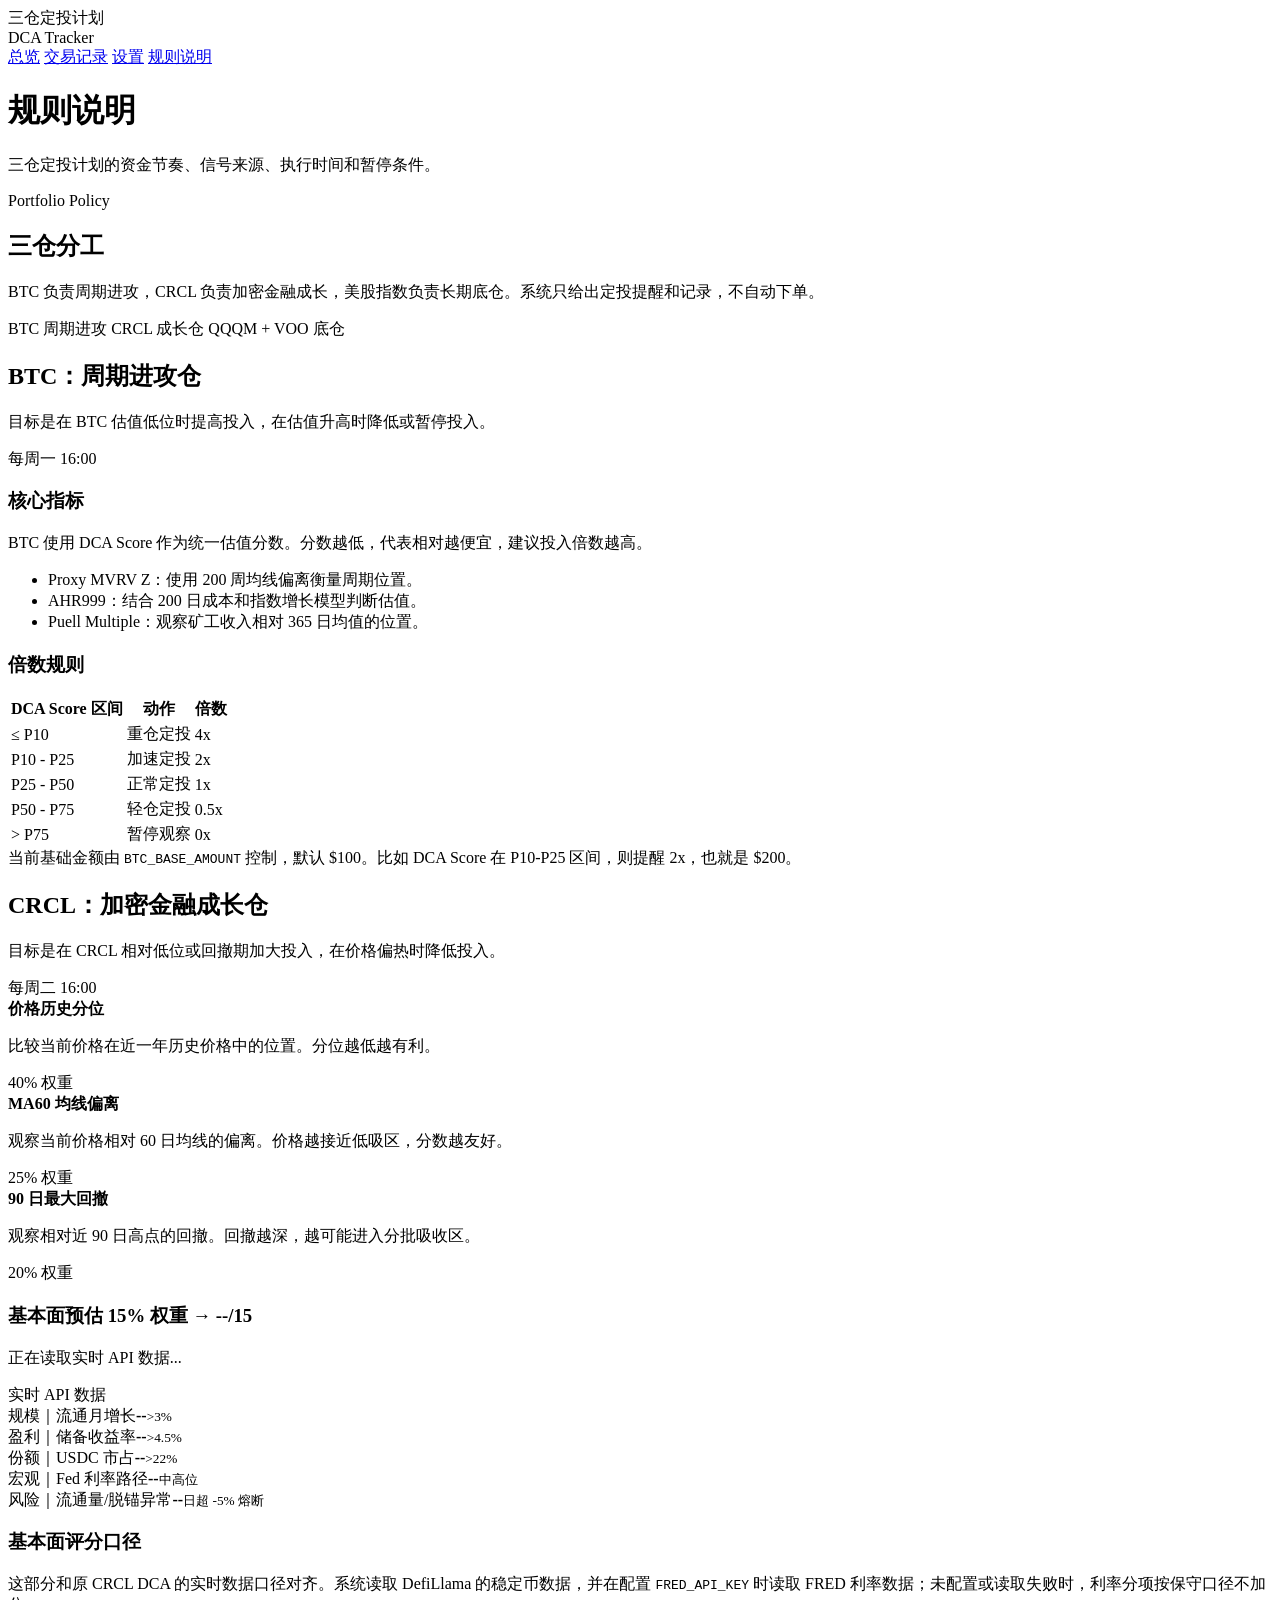
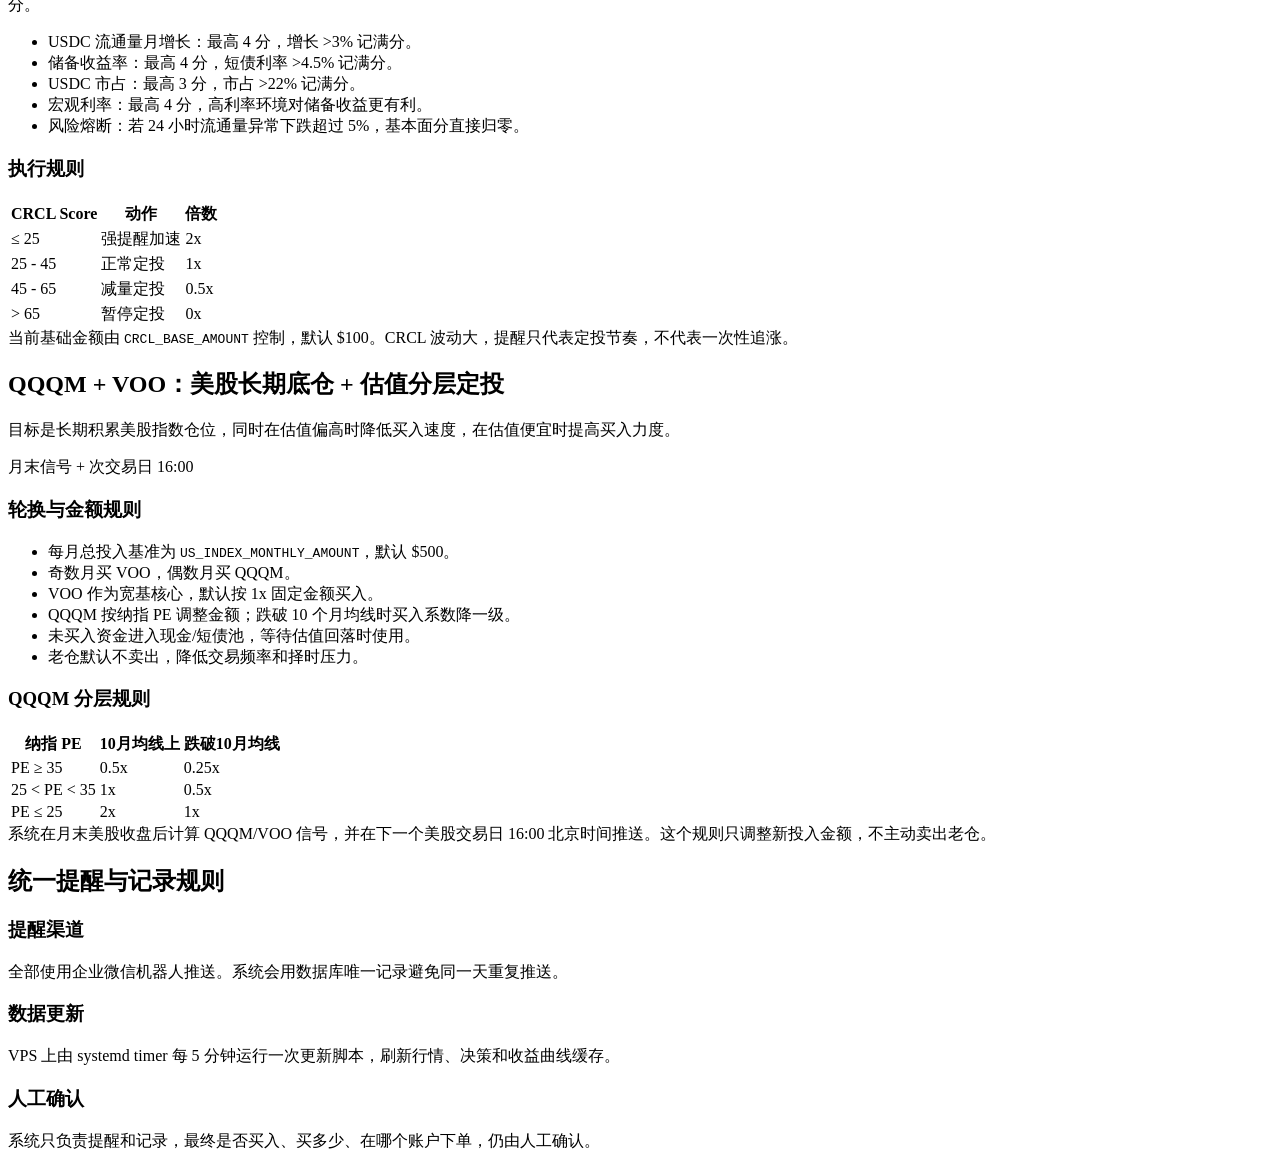
==== web/rules.html @ 86056a52 "初始化三仓定投项目" ====
<!doctype html>
<html lang="zh-CN">
<head>
  <meta charset="utf-8">
  <meta name="viewport" content="width=device-width, initial-scale=1">
  <title>规则说明 - 三仓定投计划</title>
  <link rel="stylesheet" href="/static/style.css">
</head>
<body>
<div class="layout">
  <aside>
    <div class="brand">三仓定投计划</div>
    <div class="module">DCA Tracker</div>
    <nav>
      <a href="/">总览</a>
      <a href="/transactions">交易记录</a>
      <a href="/settings">设置</a>
      <a class="active" href="/rules">规则说明</a>
    </nav>
  </aside>
  <main>
    <header>
      <div>
        <h1>规则说明</h1>
        <p>三仓定投计划的资金节奏、信号来源、执行时间和暂停条件。</p>
      </div>
    </header>

    <section class="rule-hero">
      <div>
        <div class="eyebrow">Portfolio Policy</div>
        <h2>三仓分工</h2>
        <p>BTC 负责周期进攻，CRCL 负责加密金融成长，美股指数负责长期底仓。系统只给出定投提醒和记录，不自动下单。</p>
      </div>
      <div class="rule-pills">
        <span>BTC 周期进攻</span>
        <span>CRCL 成长仓</span>
        <span>QQQM + VOO 底仓</span>
      </div>
    </section>

    <section class="rule-card">
      <div class="rule-title">
        <div>
          <h2>BTC：周期进攻仓</h2>
          <p>目标是在 BTC 估值低位时提高投入，在估值升高时降低或暂停投入。</p>
        </div>
        <span class="tag buy">每周一 16:00</span>
      </div>

      <div class="rule-grid">
        <div class="rule-block">
          <h3>核心指标</h3>
          <p>BTC 使用 DCA Score 作为统一估值分数。分数越低，代表相对越便宜，建议投入倍数越高。</p>
          <ul>
            <li>Proxy MVRV Z：使用 200 周均线偏离衡量周期位置。</li>
            <li>AHR999：结合 200 日成本和指数增长模型判断估值。</li>
            <li>Puell Multiple：观察矿工收入相对 365 日均值的位置。</li>
          </ul>
        </div>
        <div class="rule-block">
          <h3>倍数规则</h3>
          <table class="rule-table">
            <thead><tr><th>DCA Score 区间</th><th>动作</th><th>倍数</th></tr></thead>
            <tbody>
              <tr><td id="btc-rule-p10">≤ P10</td><td>重仓定投</td><td>4x</td></tr>
              <tr><td id="btc-rule-p10-p25">P10 - P25</td><td>加速定投</td><td>2x</td></tr>
              <tr><td id="btc-rule-p25-p50">P25 - P50</td><td>正常定投</td><td>1x</td></tr>
              <tr><td id="btc-rule-p50-p75">P50 - P75</td><td>轻仓定投</td><td>0.5x</td></tr>
              <tr><td id="btc-rule-p75">&gt; P75</td><td>暂停观察</td><td>0x</td></tr>
            </tbody>
          </table>
        </div>
      </div>

      <div class="rule-note">
        当前基础金额由 <code>BTC_BASE_AMOUNT</code> 控制，默认 $100。比如 DCA Score 在 P10-P25 区间，则提醒 2x，也就是 $200。
      </div>
    </section>

    <section class="rule-card">
      <div class="rule-title">
        <div>
          <h2>CRCL：加密金融成长仓</h2>
          <p>目标是在 CRCL 相对低位或回撤期加大投入，在价格偏热时降低投入。</p>
        </div>
        <span class="tag buy">每周二 16:00</span>
      </div>

      <div class="rule-grid three">
        <div class="rule-block metric">
          <strong>价格历史分位</strong>
          <p>比较当前价格在近一年历史价格中的位置。分位越低越有利。</p>
          <span>40% 权重</span>
        </div>
        <div class="rule-block metric">
          <strong>MA60 均线偏离</strong>
          <p>观察当前价格相对 60 日均线的偏离。价格越接近低吸区，分数越友好。</p>
          <span>25% 权重</span>
        </div>
        <div class="rule-block metric">
          <strong>90 日最大回撤</strong>
          <p>观察相对近 90 日高点的回撤。回撤越深，越可能进入分批吸收区。</p>
          <span>20% 权重</span>
        </div>
      </div>

      <div class="rule-block fundamentals-live">
        <div class="fund-head">
          <div>
            <h3>基本面预估 <span class="muted">15% 权重</span> → <span id="fund-score" class="green">--/15</span></h3>
            <p id="fund-note">正在读取实时 API 数据...</p>
          </div>
          <span class="tag buy" id="fund-live-tag">实时 API 数据</span>
        </div>
        <div class="fund-grid" id="fund-grid">
          <div class="fund-item"><span>规模｜流通月增长</span><strong>--</strong><small>&gt;3%</small></div>
          <div class="fund-item"><span>盈利｜储备收益率</span><strong>--</strong><small>&gt;4.5%</small></div>
          <div class="fund-item"><span>份额｜USDC 市占</span><strong>--</strong><small>&gt;22%</small></div>
          <div class="fund-item"><span>宏观｜Fed 利率路径</span><strong>--</strong><small>中高位</small></div>
          <div class="fund-item wide"><span>风险｜流通量/脱锚异常</span><strong>--</strong><small>日超 -5% 熔断</small></div>
        </div>
      </div>

      <div class="rule-grid">
        <div class="rule-block">
          <h3>基本面评分口径</h3>
          <p>这部分和原 CRCL DCA 的实时数据口径对齐。系统读取 DefiLlama 的稳定币数据，并在配置 <code>FRED_API_KEY</code> 时读取 FRED 利率数据；未配置或读取失败时，利率分项按保守口径不加分。</p>
          <ul>
            <li>USDC 流通量月增长：最高 4 分，增长 &gt;3% 记满分。</li>
            <li>储备收益率：最高 4 分，短债利率 &gt;4.5% 记满分。</li>
            <li>USDC 市占：最高 3 分，市占 &gt;22% 记满分。</li>
            <li>宏观利率：最高 4 分，高利率环境对储备收益更有利。</li>
            <li>风险熔断：若 24 小时流通量异常下跌超过 5%，基本面分直接归零。</li>
          </ul>
        </div>
        <div class="rule-block">
          <h3>执行规则</h3>
          <table class="rule-table">
            <thead><tr><th>CRCL Score</th><th>动作</th><th>倍数</th></tr></thead>
            <tbody>
              <tr><td>≤ 25</td><td>强提醒加速</td><td>2x</td></tr>
              <tr><td>25 - 45</td><td>正常定投</td><td>1x</td></tr>
              <tr><td>45 - 65</td><td>减量定投</td><td>0.5x</td></tr>
              <tr><td>&gt; 65</td><td>暂停定投</td><td>0x</td></tr>
            </tbody>
          </table>
        </div>
      </div>

      <div class="rule-note">
        当前基础金额由 <code>CRCL_BASE_AMOUNT</code> 控制，默认 $100。CRCL 波动大，提醒只代表定投节奏，不代表一次性追涨。
      </div>
    </section>

    <section class="rule-card">
      <div class="rule-title">
        <div>
          <h2>QQQM + VOO：美股长期底仓 + 估值分层定投</h2>
          <p>目标是长期积累美股指数仓位，同时在估值偏高时降低买入速度，在估值便宜时提高买入力度。</p>
        </div>
        <span class="tag buy">月末信号 + 次交易日 16:00</span>
      </div>

      <div class="rule-grid">
        <div class="rule-block">
          <h3>轮换与金额规则</h3>
          <ul>
            <li>每月总投入基准为 <code>US_INDEX_MONTHLY_AMOUNT</code>，默认 $500。</li>
            <li>奇数月买 VOO，偶数月买 QQQM。</li>
            <li>VOO 作为宽基核心，默认按 1x 固定金额买入。</li>
            <li>QQQM 按纳指 PE 调整金额；跌破 10 个月均线时买入系数降一级。</li>
            <li>未买入资金进入现金/短债池，等待估值回落时使用。</li>
            <li>老仓默认不卖出，降低交易频率和择时压力。</li>
          </ul>
        </div>
        <div class="rule-block">
          <h3>QQQM 分层规则</h3>
          <table class="rule-table">
            <thead><tr><th>纳指 PE</th><th>10月均线上</th><th>跌破10月均线</th></tr></thead>
            <tbody>
              <tr><td>PE ≥ 35</td><td>0.5x</td><td>0.25x</td></tr>
              <tr><td>25 &lt; PE &lt; 35</td><td>1x</td><td>0.5x</td></tr>
              <tr><td>PE ≤ 25</td><td>2x</td><td>1x</td></tr>
            </tbody>
          </table>
        </div>
      </div>

      <div class="rule-note">
        系统在月末美股收盘后计算 QQQM/VOO 信号，并在下一个美股交易日 16:00 北京时间推送。这个规则只调整新投入金额，不主动卖出老仓。
      </div>
    </section>

    <section class="rule-card compact">
      <h2>统一提醒与记录规则</h2>
      <div class="rule-grid three">
        <div class="rule-block">
          <h3>提醒渠道</h3>
          <p>全部使用企业微信机器人推送。系统会用数据库唯一记录避免同一天重复推送。</p>
        </div>
        <div class="rule-block">
          <h3>数据更新</h3>
          <p>VPS 上由 systemd timer 每 5 分钟运行一次更新脚本，刷新行情、决策和收益曲线缓存。</p>
        </div>
        <div class="rule-block">
          <h3>人工确认</h3>
          <p>系统只负责提醒和记录，最终是否买入、买多少、在哪个账户下单，仍由人工确认。</p>
        </div>
      </div>
    </section>
  </main>
</div>
<script src="/static/common.js"></script>
<script>
function renderBtcThresholds(data) {
  const btc = (data.decisions || []).find(item => item.asset === "BTC");
  const metricThresholds = btc?.metrics?.thresholds || {};
  const reasonThresholds = parseBtcThresholds(btc?.reason);
  const thresholdNumber = (value) => value === null || value === undefined ? NaN : Number(value);
  const p10 = thresholdNumber(metricThresholds.p10 ?? reasonThresholds.p10);
  const p25 = thresholdNumber(metricThresholds.p25 ?? reasonThresholds.p25);
  const p50 = thresholdNumber(metricThresholds.p50 ?? reasonThresholds.p50);
  const p75 = thresholdNumber(metricThresholds.p75 ?? reasonThresholds.p75);
  if (![p10, p25, p50, p75].every(Number.isFinite)) return;

  const rows = [
    ["btc-rule-p10", "≤ P10", `≤ ${fmt(p10, 1)}`],
    ["btc-rule-p10-p25", "P10 - P25", `${fmt(p10, 1)} - ${fmt(p25, 1)}`],
    ["btc-rule-p25-p50", "P25 - P50", `${fmt(p25, 1)} - ${fmt(p50, 1)}`],
    ["btc-rule-p50-p75", "P50 - P75", `${fmt(p50, 1)} - ${fmt(p75, 1)}`],
    ["btc-rule-p75", "> P75", `> ${fmt(p75, 1)}`],
  ];
  rows.forEach(([id, label, value]) => {
    $(id).innerHTML = `
      <span class="score-range-label">${text(label)}</span>
      <span class="threshold-separator">｜</span>
      <span class="threshold-value">${text(value)}</span>
    `;
  });
}

function parseBtcThresholds(reason) {
  const match = String(reason || "").match(/P10\/P25\/P50\/P75=([0-9.]+)\/([0-9.]+)\/([0-9.]+)\/([0-9.]+)/);
  if (!match) return {};
  return {
    p10: Number(match[1]),
    p25: Number(match[2]),
    p50: Number(match[3]),
    p75: Number(match[4]),
  };
}

function renderFundamentals(data) {
  const crcl = (data.decisions || []).find(item => item.asset === "CRCL");
  const metrics = crcl?.metrics || {};
  const fundamentals = metrics.fundamentals || {};
  const score = Number(metrics.fund_score ?? fundamentals.score);
  $("fund-score").textContent = Number.isFinite(score) ? `${fmt(score, 1)}/15` : "--/15";
  $("fund-note").textContent = fundamentals.note || "当前没有基本面明细，可能是缓存尚未刷新。";
  $("fund-live-tag").textContent = fundamentals.live ? "实时 API 数据" : "兜底数据";
  $("fund-live-tag").className = fundamentals.live ? "tag buy" : "tag wait";

  const rows = [
    ["规模｜流通月增长", fundamentals.scale_str, ">3%"],
    ["盈利｜储备收益率", fundamentals.profit_str, ">4.5%"],
    ["份额｜USDC 市占", fundamentals.share_str, ">22%"],
    ["宏观｜Fed 利率路径", fundamentals.macro_str, "中高位"],
    ["风险｜流通量/脱锚异常", fundamentals.risk_str, "日超 -5% 熔断"],
  ];
  $("fund-grid").innerHTML = rows.map((row, idx) => `
    <div class="fund-item ${idx === 4 ? "wide" : ""}">
      <span>${row[0]}</span>
      <strong>${row[1] || "--"}</strong>
      <small>${row[2]}</small>
    </div>
  `).join("");
}

api("/api/dashboard").then(data => {
  renderBtcThresholds(data);
  renderFundamentals(data);
}).catch(() => {
  $("fund-note").textContent = "基本面数据读取失败，请稍后刷新。";
  $("fund-live-tag").textContent = "读取失败";
  $("fund-live-tag").className = "tag error";
});
</script>
</body>
</html>
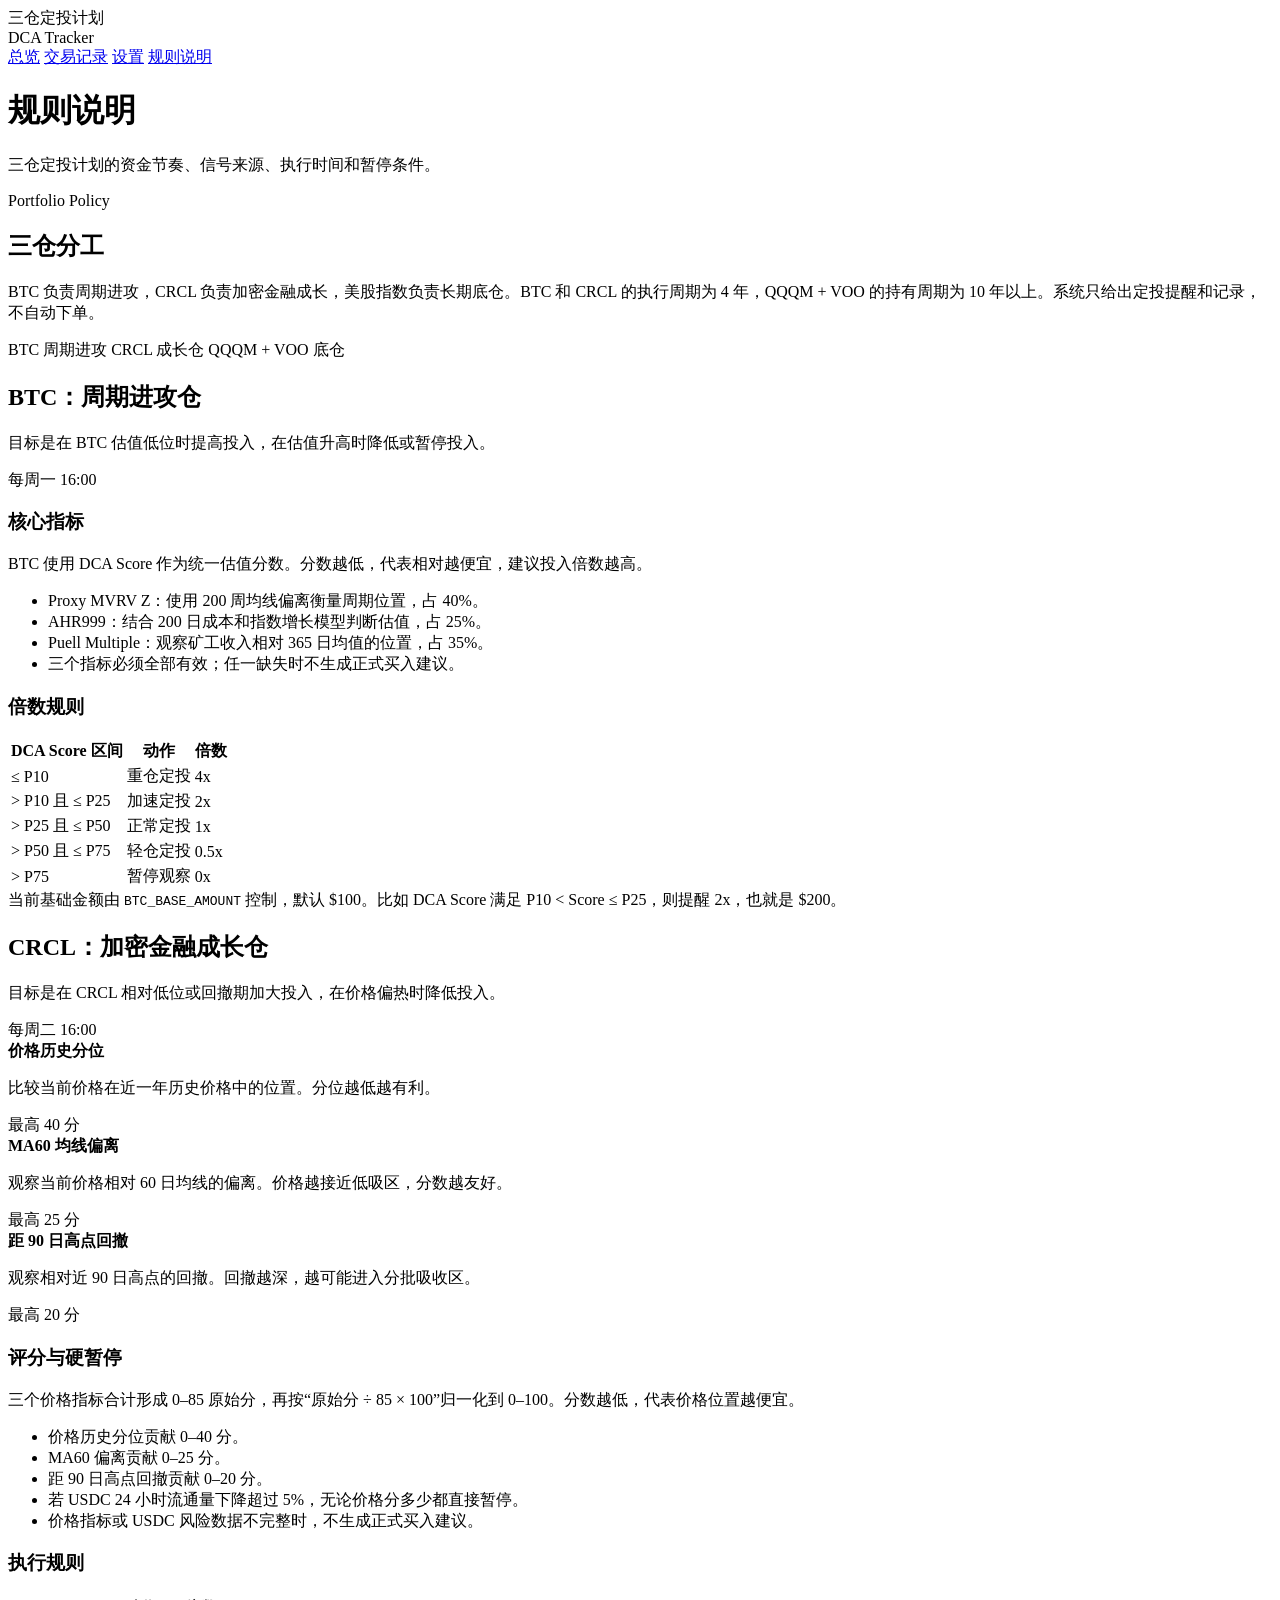
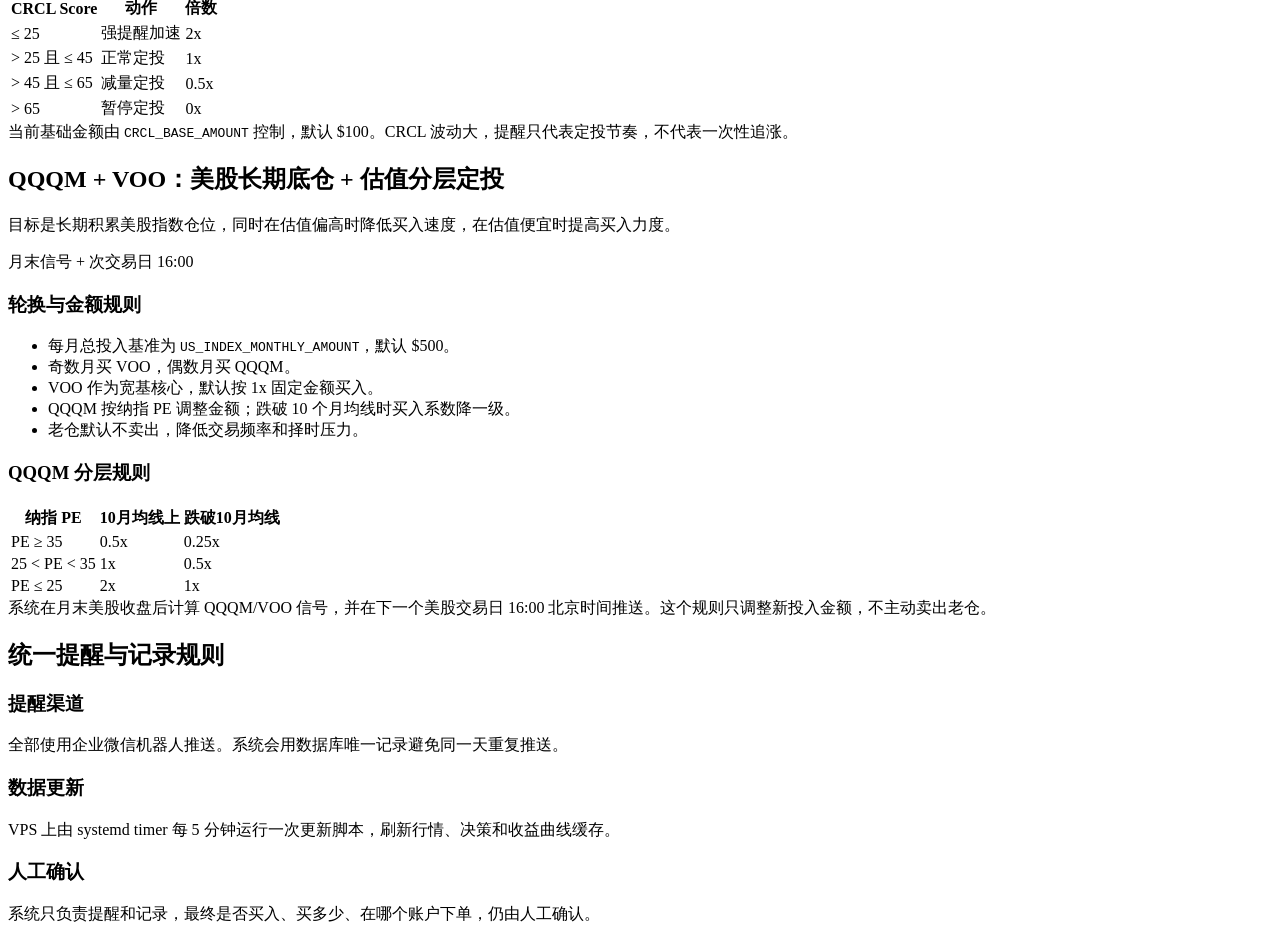
==== commit 19d95b46: "修正三仓定投规则与安全更新流程" ====
--- a/web/rules.html
+++ b/web/rules.html
@@ -30,7 +30,7 @@
       <div>
         <div class="eyebrow">Portfolio Policy</div>
         <h2>三仓分工</h2>
-        <p>BTC 负责周期进攻，CRCL 负责加密金融成长，美股指数负责长期底仓。系统只给出定投提醒和记录，不自动下单。</p>
+        <p>BTC 负责周期进攻，CRCL 负责加密金融成长，美股指数负责长期底仓。BTC 和 CRCL 的执行周期为 4 年，QQQM + VOO 的持有周期为 10 年以上。系统只给出定投提醒和记录，不自动下单。</p>
       </div>
       <div class="rule-pills">
         <span>BTC 周期进攻</span>
@@ -53,9 +53,10 @@
           <h3>核心指标</h3>
           <p>BTC 使用 DCA Score 作为统一估值分数。分数越低，代表相对越便宜，建议投入倍数越高。</p>
           <ul>
-            <li>Proxy MVRV Z：使用 200 周均线偏离衡量周期位置。</li>
-            <li>AHR999：结合 200 日成本和指数增长模型判断估值。</li>
-            <li>Puell Multiple：观察矿工收入相对 365 日均值的位置。</li>
+            <li>Proxy MVRV Z：使用 200 周均线偏离衡量周期位置，占 40%。</li>
+            <li>AHR999：结合 200 日成本和指数增长模型判断估值，占 25%。</li>
+            <li>Puell Multiple：观察矿工收入相对 365 日均值的位置，占 35%。</li>
+            <li>三个指标必须全部有效；任一缺失时不生成正式买入建议。</li>
           </ul>
         </div>
         <div class="rule-block">
@@ -64,9 +65,9 @@
             <thead><tr><th>DCA Score 区间</th><th>动作</th><th>倍数</th></tr></thead>
             <tbody>
               <tr><td id="btc-rule-p10">≤ P10</td><td>重仓定投</td><td>4x</td></tr>
-              <tr><td id="btc-rule-p10-p25">P10 - P25</td><td>加速定投</td><td>2x</td></tr>
-              <tr><td id="btc-rule-p25-p50">P25 - P50</td><td>正常定投</td><td>1x</td></tr>
-              <tr><td id="btc-rule-p50-p75">P50 - P75</td><td>轻仓定投</td><td>0.5x</td></tr>
+              <tr><td id="btc-rule-p10-p25">&gt; P10 且 ≤ P25</td><td>加速定投</td><td>2x</td></tr>
+              <tr><td id="btc-rule-p25-p50">&gt; P25 且 ≤ P50</td><td>正常定投</td><td>1x</td></tr>
+              <tr><td id="btc-rule-p50-p75">&gt; P50 且 ≤ P75</td><td>轻仓定投</td><td>0.5x</td></tr>
               <tr><td id="btc-rule-p75">&gt; P75</td><td>暂停观察</td><td>0x</td></tr>
             </tbody>
           </table>
@@ -74,7 +75,7 @@
       </div>
 
       <div class="rule-note">
-        当前基础金额由 <code>BTC_BASE_AMOUNT</code> 控制，默认 $100。比如 DCA Score 在 P10-P25 区间，则提醒 2x，也就是 $200。
+        当前基础金额由 <code>BTC_BASE_AMOUNT</code> 控制，默认 $100。比如 DCA Score 满足 P10 &lt; Score ≤ P25，则提醒 2x，也就是 $200。
       </div>
     </section>
 
@@ -91,47 +92,30 @@
         <div class="rule-block metric">
           <strong>价格历史分位</strong>
           <p>比较当前价格在近一年历史价格中的位置。分位越低越有利。</p>
-          <span>40% 权重</span>
+          <span>最高 40 分</span>
         </div>
         <div class="rule-block metric">
           <strong>MA60 均线偏离</strong>
           <p>观察当前价格相对 60 日均线的偏离。价格越接近低吸区，分数越友好。</p>
-          <span>25% 权重</span>
+          <span>最高 25 分</span>
         </div>
         <div class="rule-block metric">
-          <strong>90 日最大回撤</strong>
+          <strong>距 90 日高点回撤</strong>
           <p>观察相对近 90 日高点的回撤。回撤越深，越可能进入分批吸收区。</p>
-          <span>20% 权重</span>
-        </div>
-      </div>
-
-      <div class="rule-block fundamentals-live">
-        <div class="fund-head">
-          <div>
-            <h3>基本面预估 <span class="muted">15% 权重</span> → <span id="fund-score" class="green">--/15</span></h3>
-            <p id="fund-note">正在读取实时 API 数据...</p>
-          </div>
-          <span class="tag buy" id="fund-live-tag">实时 API 数据</span>
-        </div>
-        <div class="fund-grid" id="fund-grid">
-          <div class="fund-item"><span>规模｜流通月增长</span><strong>--</strong><small>&gt;3%</small></div>
-          <div class="fund-item"><span>盈利｜储备收益率</span><strong>--</strong><small>&gt;4.5%</small></div>
-          <div class="fund-item"><span>份额｜USDC 市占</span><strong>--</strong><small>&gt;22%</small></div>
-          <div class="fund-item"><span>宏观｜Fed 利率路径</span><strong>--</strong><small>中高位</small></div>
-          <div class="fund-item wide"><span>风险｜流通量/脱锚异常</span><strong>--</strong><small>日超 -5% 熔断</small></div>
+          <span>最高 20 分</span>
         </div>
       </div>
 
       <div class="rule-grid">
         <div class="rule-block">
-          <h3>基本面评分口径</h3>
-          <p>这部分和原 CRCL DCA 的实时数据口径对齐。系统读取 DefiLlama 的稳定币数据，并在配置 <code>FRED_API_KEY</code> 时读取 FRED 利率数据；未配置或读取失败时，利率分项按保守口径不加分。</p>
+          <h3>评分与硬暂停</h3>
+          <p>三个价格指标合计形成 0–85 原始分，再按“原始分 ÷ 85 × 100”归一化到 0–100。分数越低，代表价格位置越便宜。</p>
           <ul>
-            <li>USDC 流通量月增长：最高 4 分，增长 &gt;3% 记满分。</li>
-            <li>储备收益率：最高 4 分，短债利率 &gt;4.5% 记满分。</li>
-            <li>USDC 市占：最高 3 分，市占 &gt;22% 记满分。</li>
-            <li>宏观利率：最高 4 分，高利率环境对储备收益更有利。</li>
-            <li>风险熔断：若 24 小时流通量异常下跌超过 5%，基本面分直接归零。</li>
+            <li>价格历史分位贡献 0–40 分。</li>
+            <li>MA60 偏离贡献 0–25 分。</li>
+            <li>距 90 日高点回撤贡献 0–20 分。</li>
+            <li>若 USDC 24 小时流通量下降超过 5%，无论价格分多少都直接暂停。</li>
+            <li>价格指标或 USDC 风险数据不完整时，不生成正式买入建议。</li>
           </ul>
         </div>
         <div class="rule-block">
@@ -140,8 +124,8 @@
             <thead><tr><th>CRCL Score</th><th>动作</th><th>倍数</th></tr></thead>
             <tbody>
               <tr><td>≤ 25</td><td>强提醒加速</td><td>2x</td></tr>
-              <tr><td>25 - 45</td><td>正常定投</td><td>1x</td></tr>
-              <tr><td>45 - 65</td><td>减量定投</td><td>0.5x</td></tr>
+              <tr><td>&gt; 25 且 ≤ 45</td><td>正常定投</td><td>1x</td></tr>
+              <tr><td>&gt; 45 且 ≤ 65</td><td>减量定投</td><td>0.5x</td></tr>
               <tr><td>&gt; 65</td><td>暂停定投</td><td>0x</td></tr>
             </tbody>
           </table>
@@ -170,7 +154,6 @@
             <li>奇数月买 VOO，偶数月买 QQQM。</li>
             <li>VOO 作为宽基核心，默认按 1x 固定金额买入。</li>
             <li>QQQM 按纳指 PE 调整金额；跌破 10 个月均线时买入系数降一级。</li>
-            <li>未买入资金进入现金/短债池，等待估值回落时使用。</li>
             <li>老仓默认不卖出，降低交易频率和择时压力。</li>
           </ul>
         </div>
@@ -226,9 +209,9 @@
 
   const rows = [
     ["btc-rule-p10", "≤ P10", `≤ ${fmt(p10, 1)}`],
-    ["btc-rule-p10-p25", "P10 - P25", `${fmt(p10, 1)} - ${fmt(p25, 1)}`],
-    ["btc-rule-p25-p50", "P25 - P50", `${fmt(p25, 1)} - ${fmt(p50, 1)}`],
-    ["btc-rule-p50-p75", "P50 - P75", `${fmt(p50, 1)} - ${fmt(p75, 1)}`],
+    ["btc-rule-p10-p25", "> P10 且 ≤ P25", `> ${fmt(p10, 1)} 且 ≤ ${fmt(p25, 1)}`],
+    ["btc-rule-p25-p50", "> P25 且 ≤ P50", `> ${fmt(p25, 1)} 且 ≤ ${fmt(p50, 1)}`],
+    ["btc-rule-p50-p75", "> P50 且 ≤ P75", `> ${fmt(p50, 1)} 且 ≤ ${fmt(p75, 1)}`],
     ["btc-rule-p75", "> P75", `> ${fmt(p75, 1)}`],
   ];
   rows.forEach(([id, label, value]) => {
@@ -251,39 +234,10 @@
   };
 }
 
-function renderFundamentals(data) {
-  const crcl = (data.decisions || []).find(item => item.asset === "CRCL");
-  const metrics = crcl?.metrics || {};
-  const fundamentals = metrics.fundamentals || {};
-  const score = Number(metrics.fund_score ?? fundamentals.score);
-  $("fund-score").textContent = Number.isFinite(score) ? `${fmt(score, 1)}/15` : "--/15";
-  $("fund-note").textContent = fundamentals.note || "当前没有基本面明细，可能是缓存尚未刷新。";
-  $("fund-live-tag").textContent = fundamentals.live ? "实时 API 数据" : "兜底数据";
-  $("fund-live-tag").className = fundamentals.live ? "tag buy" : "tag wait";
-
-  const rows = [
-    ["规模｜流通月增长", fundamentals.scale_str, ">3%"],
-    ["盈利｜储备收益率", fundamentals.profit_str, ">4.5%"],
-    ["份额｜USDC 市占", fundamentals.share_str, ">22%"],
-    ["宏观｜Fed 利率路径", fundamentals.macro_str, "中高位"],
-    ["风险｜流通量/脱锚异常", fundamentals.risk_str, "日超 -5% 熔断"],
-  ];
-  $("fund-grid").innerHTML = rows.map((row, idx) => `
-    <div class="fund-item ${idx === 4 ? "wide" : ""}">
-      <span>${row[0]}</span>
-      <strong>${row[1] || "--"}</strong>
-      <small>${row[2]}</small>
-    </div>
-  `).join("");
-}
-
 api("/api/dashboard").then(data => {
   renderBtcThresholds(data);
-  renderFundamentals(data);
-}).catch(() => {
-  $("fund-note").textContent = "基本面数据读取失败，请稍后刷新。";
-  $("fund-live-tag").textContent = "读取失败";
-  $("fund-live-tag").className = "tag error";
+}).catch(error => {
+  console.error("BTC 实时分位阈值读取失败", error);
 });
 </script>
 </body>
